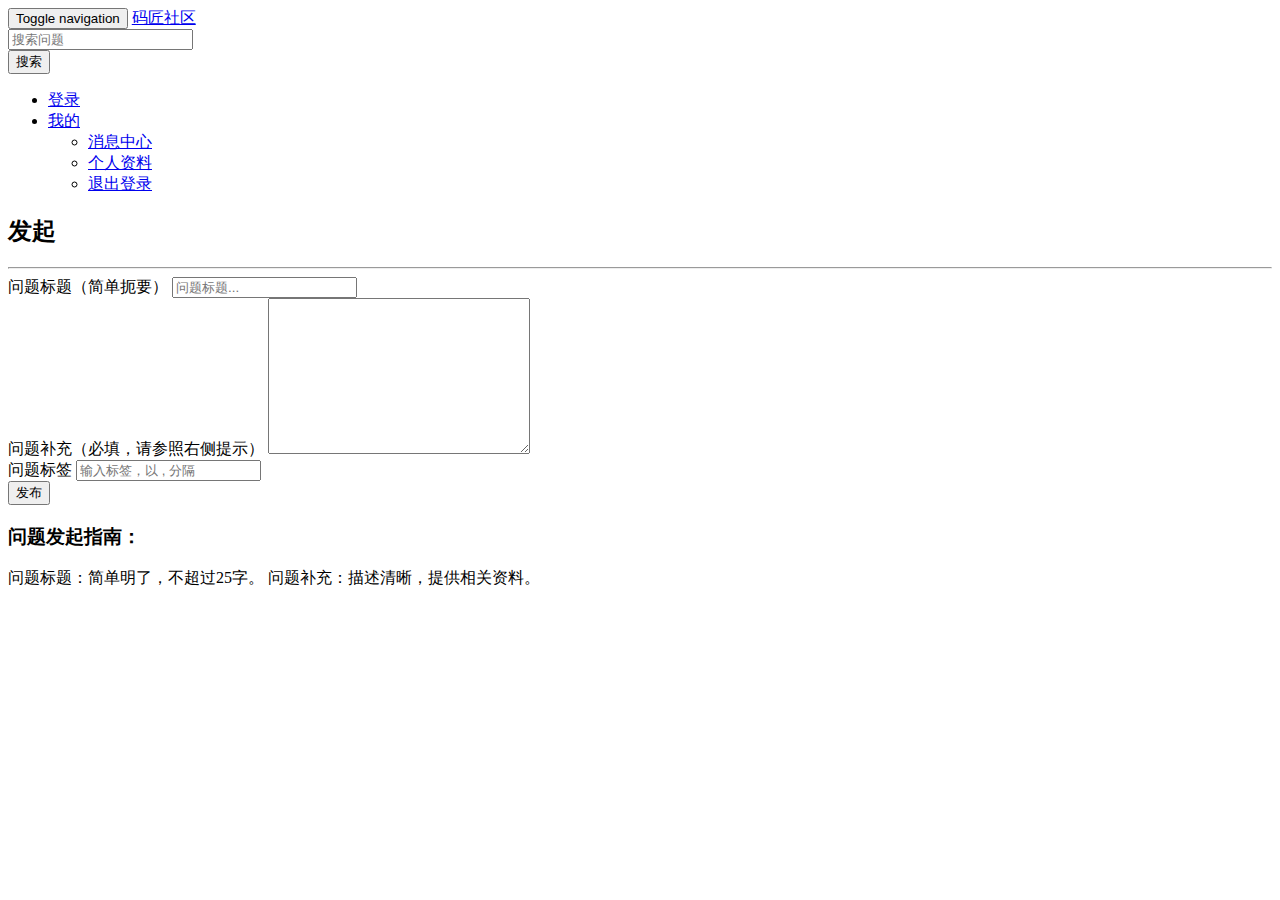
==== src/main/resources/templates/publish.html @ a0a27c5f "publish.html page update" ====
<!DOCTYPE HTML>
<html xmlns:th="http://www.thymeleaf.org">
<head>
    <title>发布 ——码匠社区</title>
    <meta http-equiv="Content-Type" content="text/html; charset=UTF-8" />
    <link rel="stylesheet" href="css/bootstrap.min.css">
    <link rel="stylesheet" href="css/bootstrap-theme.min.css">
    <script src="js/bootstrap.js"></script>

</head>
<body>
<nav class="navbar navbar-default">
    <div class="container-fluid">
        <!-- Brand and toggle get grouped for better mobile display -->
        <div class="navbar-header">
            <button type="button" class="navbar-toggle collapsed" data-toggle="collapse" data-target="#bs-example-navbar-collapse-1" aria-expanded="false">
                <span class="sr-only">Toggle navigation</span>
                <span class="icon-bar"></span>
                <span class="icon-bar"></span>
                <span class="icon-bar"></span>
            </button>
            <a class="navbar-brand" href="#">码匠社区</a>
        </div>

        <!-- Collect the nav links, forms, and other content for toggling -->
        <div class="collapse navbar-collapse" id="bs-example-navbar-collapse-1">
            <form class="navbar-form navbar-left">
                <div class="form-group">
                    <input type="text" class="form-control" placeholder="搜索问题">
                </div>
                <button type="submit" class="btn btn-default">搜索</button>
            </form>

            <ul class="nav navbar-nav navbar-right">
                <li th:if="${session.githubUser==null}"><a href="https://github.com/login/oauth/authorize?client_id=Iv1.3fee50a30242372b&redirect_uri=http://localhost:8080/callback&scope=user&state=1">登录</a></li>
                <li class="dropdown" th:if="${session.githubUser!=null}">
                    <a href="#" class="dropdown-toggle" data-toggle="dropdown" role="button" aria-haspopup="true" aria-expanded="false" th:text="${session.githubUser.name}">我的<span class="caret"></span></a>
                    <ul class="dropdown-menu">
                        <li><a href="#">消息中心</a></li>
                        <li><a href="#">个人资料</a></li>
                        <li><a href="#">退出登录</a></li>
                    </ul>
                </li>
            </ul>
        </div>
    </div>

    <div class="container-fluid">
        <div class="row">
            <div class="col-lg-9 col-md-12 col-xs-12 col-sm-12" >
                <h2><span class="glyphicon glyphicon-plus" aria-hidden="true"></span>发起</h2>
                <hr>
                <form action="">
                    <div class="form-group">
                        <label for="title">问题标题（简单扼要）</label>
                        <input type="email" class="form-control" name="title" id="title" placeholder="问题标题...">
                    </div>
                    <div class="form-group">
                        <label for="title">问题补充（必填，请参照右侧提示）</label>
                        <textarea class="form-control" name="discription" id="discription" cols="30" rows="10"></textarea>
                    </div>
                    <div class="form-group">
                        <label for="title">问题标签</label>
                        <input type="email" class="form-control" name="tag" id="tag" placeholder="输入标签，以 , 分隔">
                    </div>
                    <button type="submit" class="btn btn-success">发布</button>
                </form>

            </div>

            <div class="col-lg-3 col-md-12 col-xs-12 col-sm-12">
                <h3>问题发起指南：</h3>
                    问题标题：简单明了，不超过25字。
                    问题补充：描述清晰，提供相关资料。
            </div>

        </div>
    </div>

</nav>
</body>
</html>
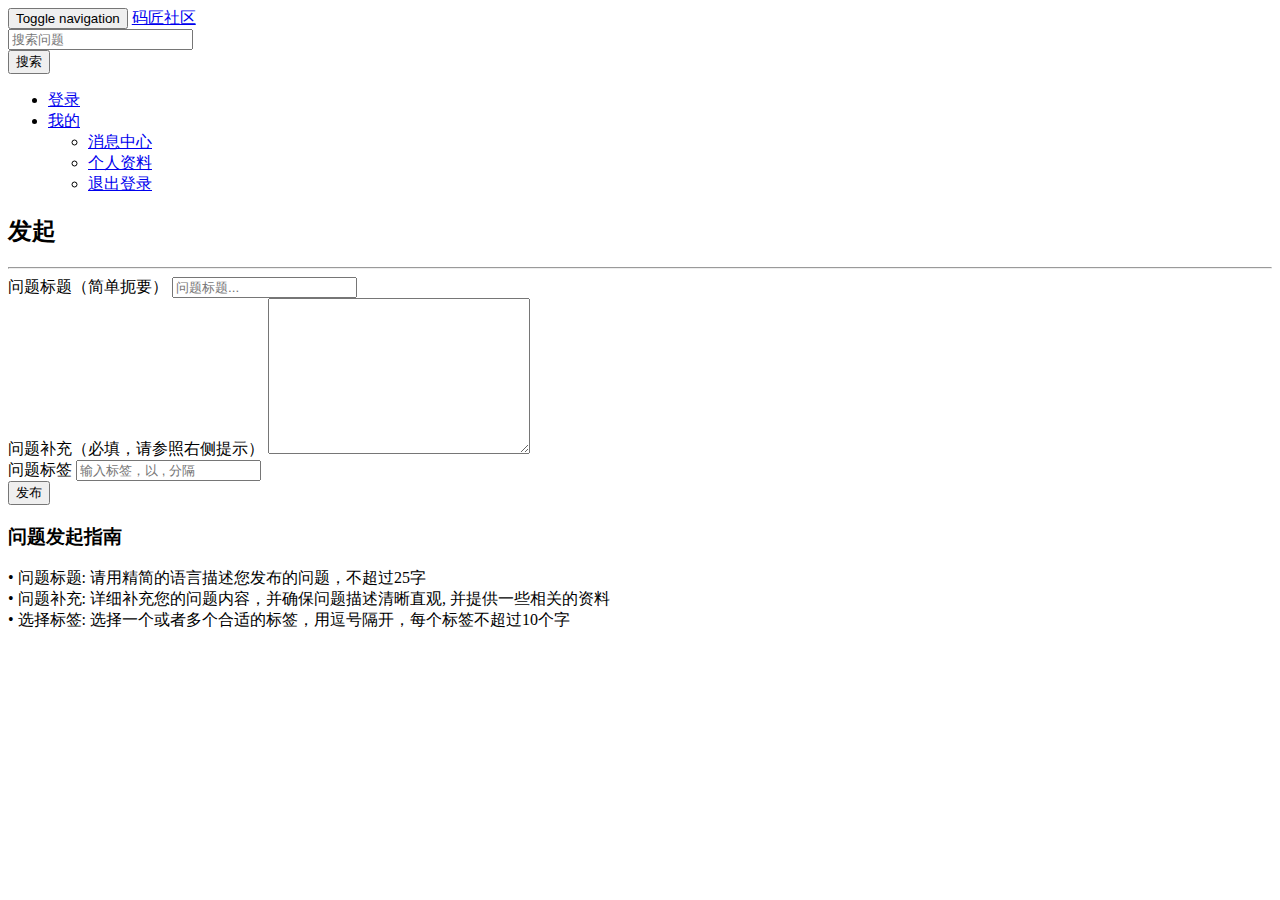
==== commit 78564739: "publish.html finish" ====
--- a/src/main/resources/templates/publish.html
+++ b/src/main/resources/templates/publish.html
@@ -5,10 +5,10 @@
     <meta http-equiv="Content-Type" content="text/html; charset=UTF-8" />
     <link rel="stylesheet" href="css/bootstrap.min.css">
     <link rel="stylesheet" href="css/bootstrap-theme.min.css">
+    <link rel="stylesheet" href="css/community.css">
     <script src="js/bootstrap.js"></script>
-
 </head>
-<body>
+<body class="body">
 <nav class="navbar navbar-default">
     <div class="container-fluid">
         <!-- Brand and toggle get grouped for better mobile display -->
@@ -44,39 +44,37 @@
             </ul>
         </div>
     </div>
+</nav>
 
-    <div class="container-fluid">
-        <div class="row">
-            <div class="col-lg-9 col-md-12 col-xs-12 col-sm-12" >
-                <h2><span class="glyphicon glyphicon-plus" aria-hidden="true"></span>发起</h2>
-                <hr>
-                <form action="">
-                    <div class="form-group">
-                        <label for="title">问题标题（简单扼要）</label>
-                        <input type="email" class="form-control" name="title" id="title" placeholder="问题标题...">
-                    </div>
-                    <div class="form-group">
-                        <label for="title">问题补充（必填，请参照右侧提示）</label>
-                        <textarea class="form-control" name="discription" id="discription" cols="30" rows="10"></textarea>
-                    </div>
-                    <div class="form-group">
-                        <label for="title">问题标签</label>
-                        <input type="email" class="form-control" name="tag" id="tag" placeholder="输入标签，以 , 分隔">
-                    </div>
-                    <button type="submit" class="btn btn-success">发布</button>
-                </form>
+<div class="container-fluid main">
+    <div class="row">
+        <div class="col-lg-9 col-md-12 col-xs-12 col-sm-12" >
+            <h2><span class="glyphicon glyphicon-plus" aria-hidden="true"></span>发起</h2>
+            <hr>
+            <form action="">
+                <div class="form-group">
+                    <label for="title">问题标题（简单扼要）</label>
+                    <input type="email" class="form-control" name="title" id="title" placeholder="问题标题...">
+                </div>
+                <div class="form-group">
+                    <label for="title">问题补充（必填，请参照右侧提示）</label>
+                    <textarea class="form-control" name="discription" id="discription" cols="30" rows="10"></textarea>
+                </div>
+                <div class="form-group">
+                    <label for="title">问题标签</label>
+                    <input type="email" class="form-control" name="tag" id="tag" placeholder="输入标签，以 , 分隔">
+                </div>
+                <button type="submit" class="btn btn-success">发布</button>
+            </form>
+        </div>
 
-            </div>
-
-            <div class="col-lg-3 col-md-12 col-xs-12 col-sm-12">
-                <h3>问题发起指南：</h3>
-                    问题标题：简单明了，不超过25字。
-                    问题补充：描述清晰，提供相关资料。
-            </div>
-
+        <div class="col-lg-3 col-md-12 col-xs-12 col-sm-12">
+            <h3>问题发起指南</h3>
+            • 问题标题: 请用精简的语言描述您发布的问题，不超过25字 <br>
+            • 问题补充: 详细补充您的问题内容，并确保问题描述清晰直观, 并提供一些相关的资料<br>
+            • 选择标签: 选择一个或者多个合适的标签，用逗号隔开，每个标签不超过10个字<br>
         </div>
     </div>
-
-</nav>
+</div>
 </body>
 </html>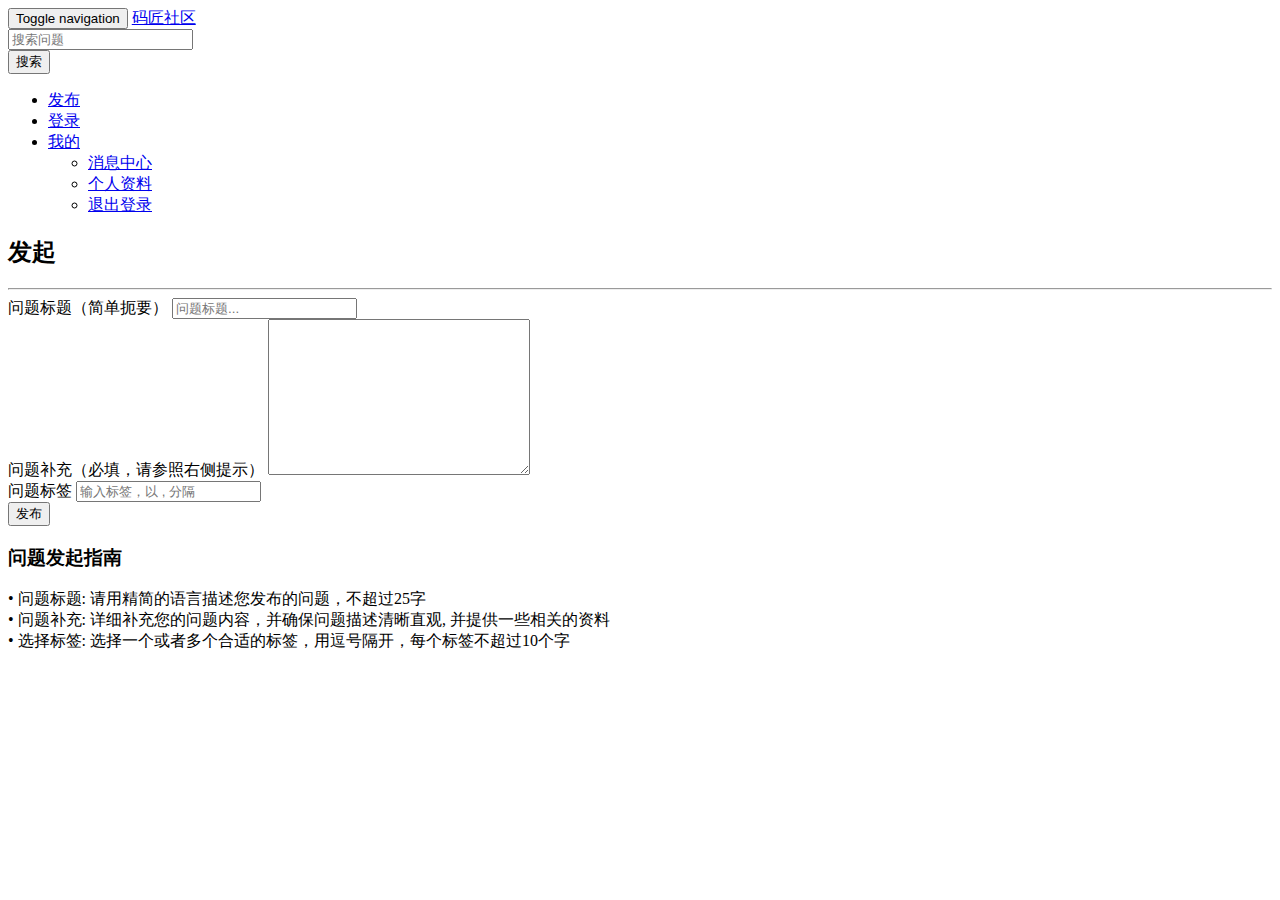
==== commit 8d345925: "insert question and it's detail finish" ====
--- a/src/main/resources/templates/publish.html
+++ b/src/main/resources/templates/publish.html
@@ -32,6 +32,9 @@
             </form>
 
             <ul class="nav navbar-nav navbar-right">
+                <li th:if="${session.githubUser!=null}">
+                    <a href="/publish">发布</a>
+                </li>
                 <li th:if="${session.githubUser==null}"><a href="https://github.com/login/oauth/authorize?client_id=Iv1.3fee50a30242372b&redirect_uri=http://localhost:8080/callback&scope=user&state=1">登录</a></li>
                 <li class="dropdown" th:if="${session.githubUser!=null}">
                     <a href="#" class="dropdown-toggle" data-toggle="dropdown" role="button" aria-haspopup="true" aria-expanded="false" th:text="${session.githubUser.name}">我的<span class="caret"></span></a>
@@ -51,19 +54,20 @@
         <div class="col-lg-9 col-md-12 col-xs-12 col-sm-12" >
             <h2><span class="glyphicon glyphicon-plus" aria-hidden="true"></span>发起</h2>
             <hr>
-            <form action="">
+            <form action="publish" method="post">
                 <div class="form-group">
                     <label for="title">问题标题（简单扼要）</label>
-                    <input type="email" class="form-control" name="title" id="title" placeholder="问题标题...">
+                    <input type="text" class="form-control" name="title" id="title" placeholder="问题标题..." th:value="${title}">
                 </div>
                 <div class="form-group">
                     <label for="title">问题补充（必填，请参照右侧提示）</label>
-                    <textarea class="form-control" name="discription" id="discription" cols="30" rows="10"></textarea>
+                    <textarea class="form-control" name="description" id="discription" cols="30" rows="10"  th:text="${description}"></textarea>
                 </div>
                 <div class="form-group">
                     <label for="title">问题标签</label>
-                    <input type="email" class="form-control" name="tag" id="tag" placeholder="输入标签，以 , 分隔">
+                    <input type="text" class="form-control" name="tag" id="tag" placeholder="输入标签，以 , 分隔"  th:value="${tag}" >
                 </div>
+                <span class="alert alert-danger" role="alert" th:if="${error!=null}" th:text="${error}"></div>
                 <button type="submit" class="btn btn-success">发布</button>
             </form>
         </div>
